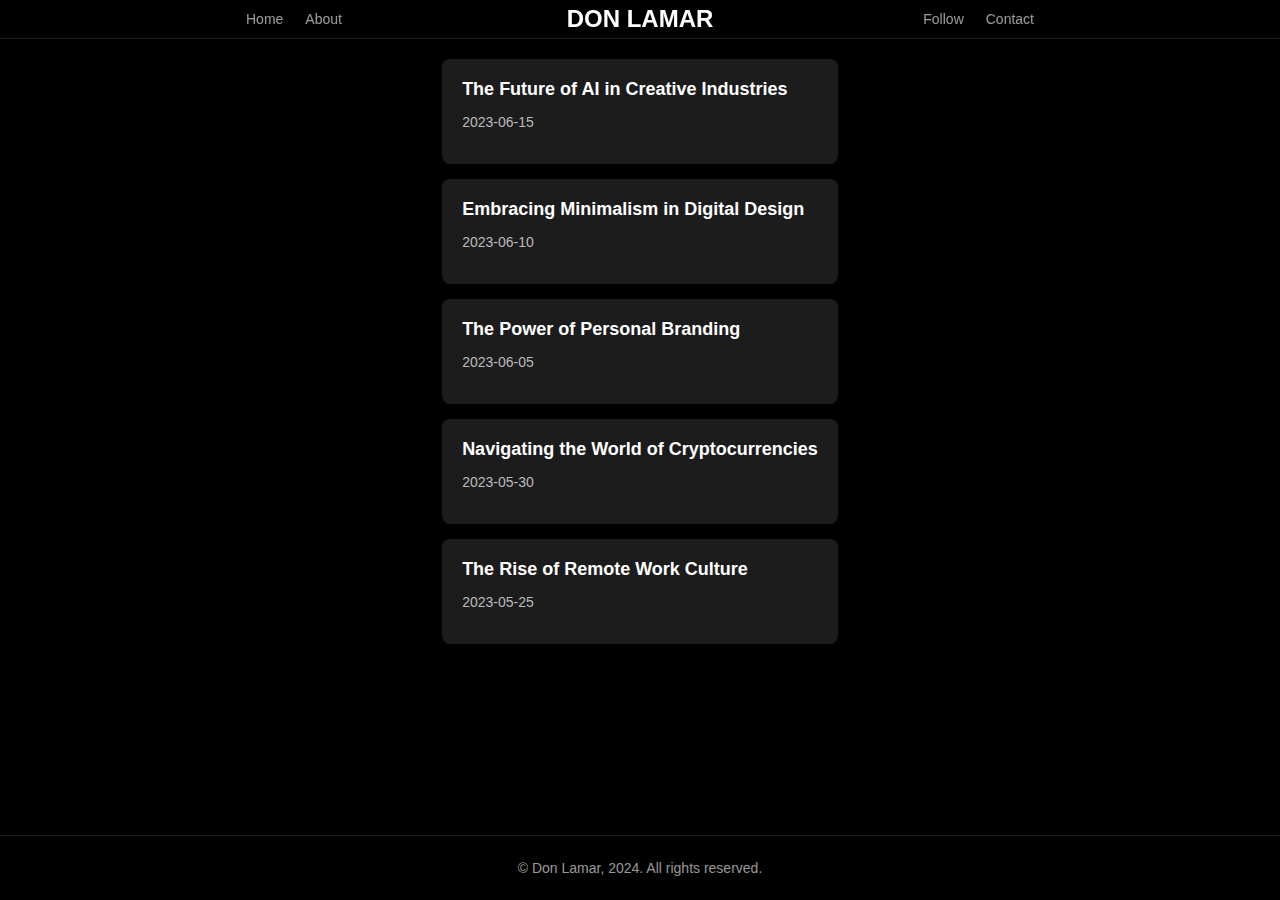
==== index.html @ acf73585 "demo site" ====
<!DOCTYPE html>
<html lang="en">
<head>
  <meta charset="UTF-8">
  <meta name="viewport" content="width=device-width, initial-scale=1.0">
  <title>Don Lamar Blog</title>
  <link rel="stylesheet" href="/pages/css/styles.css">
</head>
<body>
  <div id="app">
    <header class="header">
        <nav class="nav">
          <div class="nav-buttons">
            <button class="nav-button" onclick="window.location.href='/index.html'">Home</button>
            <button class="nav-button" onclick="window.location.href='pages/html/about.html'">About</button>
          </div>
          <h1 class="title">DON LAMAR</h1>
          <div class="nav-buttons">
            <button class="nav-button" onclick="window.location.href='pages/html/follow.html'">Follow</button>
            <button class="nav-button" onclick="window.location.href='pages/html/contact.html'">Contact</button>
          </div>
        </nav>
      </header>      
    <main class="main-content">
      <div id="page-content" class="content"></div>
    </main>
    <!-- Footer Section -->
    <footer class="footer">
      <p>&copy; Don Lamar, 2024. All rights reserved.</p>
    </footer>
  </div>

  <script src="/pages/js/script.js"></script>
</body>
</html>
---- pages/css/styles.css ----
/* General Styling */
body {
    margin: 0;
    font-family: Arial, sans-serif;
    background-color: #000;
    color: #fff;
    display: flex;
    flex-direction: column;
    min-height: 100vh;
  }
  
  /* Main container setup to allow sticky footer */
  #app {
    display: flex;
    flex-direction: column;
    flex: 1;
  }
  
  /* Header */
  .header {
    position: sticky;
    top: 0;
    z-index: 10;
    background: rgba(0, 0, 0, 0.8);
    backdrop-filter: blur(10px);
    border-bottom: 1px solid rgba(255, 255, 255, 0.1);
  }
  
  .nav {
    display: flex;
    justify-content: space-between;
    align-items: center;
    max-width: 800px;
    margin: 0 auto;
    padding: 10px 20px;
  }
  
  .title {
    font-size: 24px;
    font-weight: bold;
    position: absolute;
    left: 50%;
    transform: translateX(-50%);
  }
  
  /* Navigation Buttons */
  .nav-buttons {
    display: flex;
    gap: 10px;
  }
  
  .nav-button {
    background: none;
    border: none;
    color: rgba(255, 255, 255, 0.6);
    font-size: 14px;
    cursor: pointer;
    transition: color 0.2s;
  }
  
  .nav-button:hover,
  .nav-button.active {
    color: #fff;
  }
  
  /* Main Content */
  .main-content {
    max-width: 800px;
    margin: 20px auto;
    padding: 0 20px;
    flex: 1;
  }
  
  /* Card Styling */
  .card {
    background-color: #1c1c1c;
    padding: 20px;
    border-radius: 8px;
    margin-bottom: 15px;
    transition: background-color 0.2s;
  }
  
  .card:hover {
    background-color: #2c2c2c;
  }
  
  .card-header {
    margin-bottom: 10px;
  }
  
  .card-title {
    font-size: 18px;
    font-weight: bold;
  }
  
  .card-content {
    font-size: 14px;
    color: #bbb;
  }
  
  .button-group {
    display: flex;
    gap: 10px;
    margin-top: 10px;
  }
  
  .button {
    padding: 10px;
    border: 1px solid #555;
    background-color: transparent;
    color: #fff;
    cursor: pointer;
    transition: background-color 0.2s;
  }
  
  .button:hover {
    background-color: #333;
  }
  
  /* Footer Styling */
  .footer {
    text-align: center;
    padding: 10px 0;
    border-top: 1px solid rgba(255, 255, 255, 0.1);
    font-size: 14px;
    color: rgba(255, 255, 255, 0.6);
    flex-shrink: 0;
  }
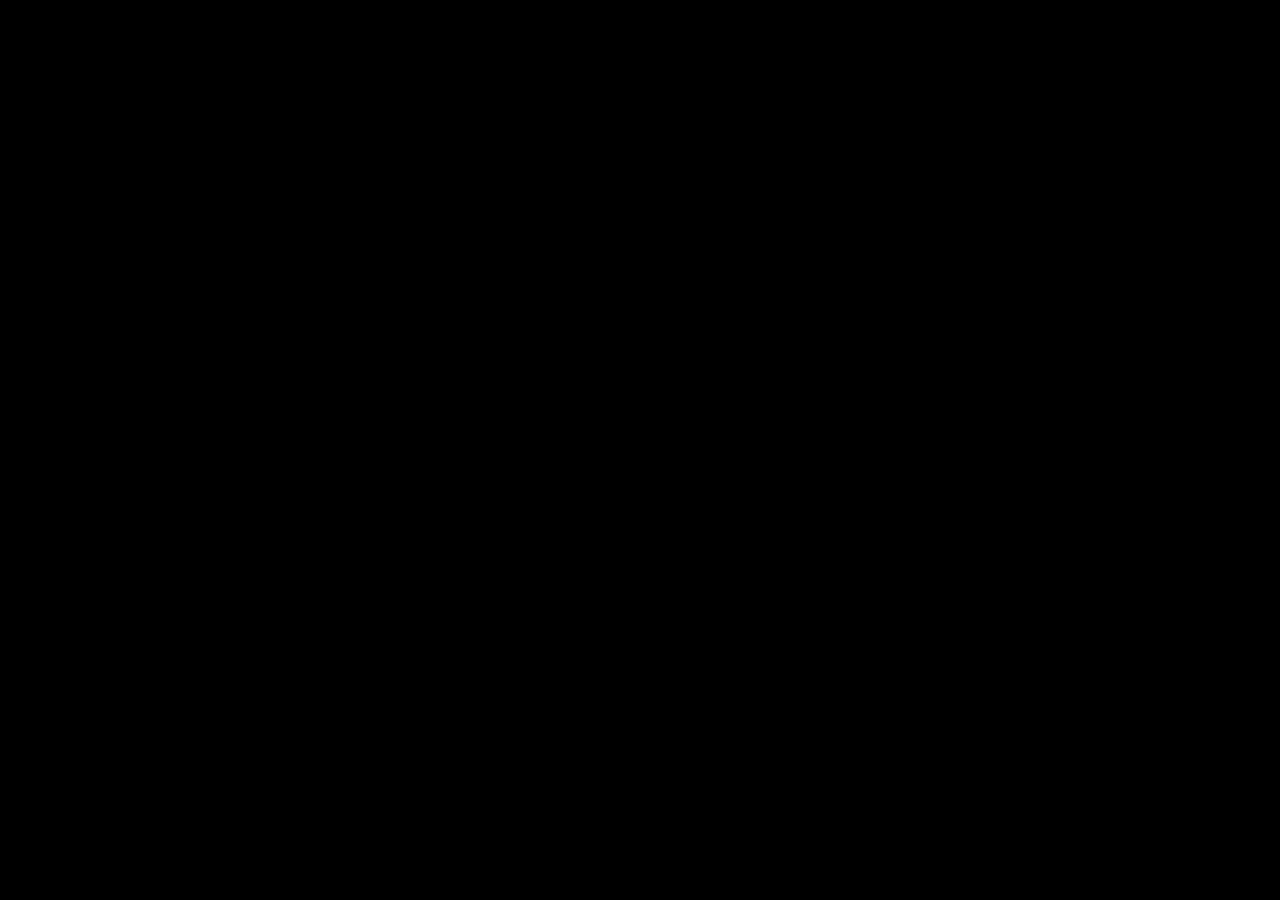
==== commit 6c703bad: "feature add" ====
--- a/index.html
+++ b/index.html
@@ -8,28 +8,34 @@
 </head>
 <body>
   <div id="app">
+    <!-- Navbar -->
     <header class="header">
-        <nav class="nav">
-          <div class="nav-buttons">
-            <button class="nav-button" onclick="window.location.href='/index.html'">Home</button>
-            <button class="nav-button" onclick="window.location.href='pages/html/about.html'">About</button>
-          </div>
-          <h1 class="title">DON LAMAR</h1>
-          <div class="nav-buttons">
-            <button class="nav-button" onclick="window.location.href='pages/html/follow.html'">Follow</button>
-            <button class="nav-button" onclick="window.location.href='pages/html/contact.html'">Contact</button>
-          </div>
-        </nav>
-      </header>      
+      <nav class="nav">
+        <div class="nav-buttons">
+          <button class="nav-button" onclick="window.location.href='/index.html'">Home</button>
+          <button class="nav-button" onclick="window.location.href='/pages/html/about.html'">About</button>
+        </div>
+        <h1 class="title">DON LAMAR</h1>
+        <div class="nav-buttons">
+          <button class="nav-button" onclick="window.location.href='/pages/html/follow.html'">Follow</button>
+          <button class="nav-button" onclick="window.location.href='/pages/html/contact.html'">Contact</button>
+        </div>
+      </nav>
+    </header>
+
+    <!-- Main Content -->
     <main class="main-content">
+      <!-- Page content will be injected here dynamically -->
       <div id="page-content" class="content"></div>
     </main>
+
     <!-- Footer Section -->
     <footer class="footer">
       <p>&copy; Don Lamar, 2024. All rights reserved.</p>
     </footer>
   </div>
 
+  <!-- Include script.js -->
   <script src="/pages/js/script.js"></script>
 </body>
-</html>+</html>
--- a/pages/css/styles.css
+++ b/pages/css/styles.css
@@ -7,124 +7,294 @@
     display: flex;
     flex-direction: column;
     min-height: 100vh;
-  }
-  
-  /* Main container setup to allow sticky footer */
-  #app {
+}
+
+/* Main container setup to allow sticky footer */
+#app {
     display: flex;
     flex-direction: column;
     flex: 1;
-  }
-  
-  /* Header */
-  .header {
+}
+
+/* Header */
+.header {
     position: sticky;
     top: 0;
     z-index: 10;
     background: rgba(0, 0, 0, 0.8);
     backdrop-filter: blur(10px);
     border-bottom: 1px solid rgba(255, 255, 255, 0.1);
-  }
-  
-  .nav {
+}
+
+.nav {
     display: flex;
     justify-content: space-between;
     align-items: center;
     max-width: 800px;
     margin: 0 auto;
     padding: 10px 20px;
-  }
-  
-  .title {
+}
+
+.title {
     font-size: 24px;
     font-weight: bold;
     position: absolute;
     left: 50%;
     transform: translateX(-50%);
-  }
-  
-  /* Navigation Buttons */
-  .nav-buttons {
+}
+
+/* Navigation Buttons */
+.nav-buttons {
     display: flex;
     gap: 10px;
-  }
-  
-  .nav-button {
+}
+
+.nav-button {
     background: none;
     border: none;
     color: rgba(255, 255, 255, 0.6);
     font-size: 14px;
     cursor: pointer;
     transition: color 0.2s;
-  }
-  
-  .nav-button:hover,
-  .nav-button.active {
-    color: #fff;
-  }
-  
-  /* Main Content */
-  .main-content {
+}
+
+.nav-button:hover,
+.nav-button.active {
+    color: #fff;
+}
+
+/* Welcome Message Styling */
+.welcome-message {
+    text-align: center;
+    position: absolute;
+    top: 50%;
+    left: 50%;
+    transform: translate(-50%, -50%);
+    font-size: 80px; /* Large text size */
+    color: #fff;
+    opacity: 1;
+    z-index: 10;
+    transition: opacity 2s ease-out;
+}
+
+/* Fade-in effect for the entire page */
+.fade-in {
+    opacity: 0;
+    animation: fadeInPage 3s forwards;
+}
+
+@keyframes fadeInPage {
+    to {
+        opacity: 1;
+    }
+}
+
+/* Fade out the welcome message */
+.fade-out {
+    opacity: 0;
+    transition: opacity 2s ease-out;
+}
+
+/* Search Bar */
+.search-bar {
+    display: block;
+    margin: 0 auto;
+    padding: 10px;
+    font-size: 16px;
+    width: 300px;
+    border-radius: 8px;
+    border: 1px solid #fff;
+    background-color: #333;
+    color: #fff;
+    text-align: center;
+    position: fixed;
+    top: 50%;
+    left: 50%;
+    transform: translate(-50%, -50%);
+    z-index: 20;
+    opacity: 0; /* Hidden by default */
+    transition: opacity 0.3s ease, top 0.3s ease; /* Added smooth transition for positioning */
+}
+
+/* Make the search bar visible when .show is added */
+.search-bar.show {
+    opacity: 1;
+    top: 50%; /* Ensure the search bar stays centered when visible */
+}
+
+/* Search Instructions */
+.search-instructions {
+    position: fixed;
+    top: calc(50% + 60px); /* Slightly lower than the search bar */
+    left: 50%;
+    transform: translateX(-50%);
+    color: rgba(255, 255, 255, 0.6);
+    font-size: 12px;
+    z-index: 20;
+    opacity: 0; /* Hidden by default */
+    transition: opacity 0.3s ease; /* Smooth transition for appearance */
+}
+
+.search-instructions.show {
+    opacity: 1; /* Show instructions when the search bar appears */
+}
+
+/* Overlay to fade out the background */
+.overlay {
+    position: fixed;
+    top: 0;
+    left: 0;
+    right: 0;
+    bottom: 0;
+    background-color: rgba(0, 0, 0, 0.8);
+    z-index: 5;
+    opacity: 0; /* Hidden by default */
+    transition: opacity 0.3s ease;
+}
+
+/* Make the overlay visible when .show is added */
+.overlay.show {
+    opacity: 1;
+}
+
+/* When search bar appears, fade out the background */
+.fade-background {
+    opacity: 0.2; /* Reduce background opacity */
+    transition: opacity 0.3s ease;
+}
+
+/* Search Instructions under welcome message */
+.search-message {
+    font-size: 24px; /* Larger than 12px but smaller than the WELCOME text */
+    color: rgba(255, 255, 255, 0.8); /* Lighter text */
+    margin-top: 10px;
+}
+
+
+/* Card and hover effect for blog posts */
+.post-card {
+    position: relative;
+    margin-bottom: 20px;
+    background-color: #1c1c1c;
+    padding: 20px;
+    border-radius: 8px;
+    transition: background-color 0.3s;
+}
+
+.post-card:hover {
+    background-color: #333;
+}
+
+.post-header {
+    display: flex;
+    justify-content: space-between;
+}
+
+.card-title {
+    font-size: 18px;
+    font-weight: bold;
+}
+
+/* Hide the hover info by default */
+.post-hover-info {
+    display: none;
+    position: absolute;
+    top: 0;
+    left: 0;
+    right: 0;
+    bottom: 0;
+    background-color: rgba(0, 0, 0, 0.7);
+    color: white;
+    padding: 15px;
+    box-sizing: border-box;
+    opacity: 0;
+    transition: opacity 0.3s ease;
+}
+
+/* Show the hover info when the post card is hovered */
+.post-card:hover .post-hover-info {
+    display: block;
+    font-size: 12px;
+    opacity: 1;
+}
+
+.post-description, .post-tags {
+    margin: 10px 0;
+}
+
+.post-date {
+    font-size: 14px;
+    color: #bbb;
+}
+
+/* Main Content */
+.main-content {
     max-width: 800px;
     margin: 20px auto;
     padding: 0 20px;
     flex: 1;
-  }
-  
-  /* Card Styling */
-  .card {
+}
+
+/* Card Styling */
+.card {
     background-color: #1c1c1c;
     padding: 20px;
     border-radius: 8px;
     margin-bottom: 15px;
     transition: background-color 0.2s;
-  }
-  
-  .card:hover {
+}
+
+.card:hover {
     background-color: #2c2c2c;
-  }
-  
-  .card-header {
+}
+
+.card-header {
     margin-bottom: 10px;
-  }
-  
-  .card-title {
+}
+
+.card-title {
     font-size: 18px;
     font-weight: bold;
-  }
-  
-  .card-content {
+}
+
+.card-content {
     font-size: 14px;
     color: #bbb;
-  }
-  
-  .button-group {
+}
+
+.button-group {
     display: flex;
     gap: 10px;
     margin-top: 10px;
-  }
-  
-  .button {
+}
+
+.button {
     padding: 10px;
     border: 1px solid #555;
     background-color: transparent;
     color: #fff;
     cursor: pointer;
     transition: background-color 0.2s;
-  }
-  
-  .button:hover {
+}
+
+.button:hover {
     background-color: #333;
-  }
-  
-  /* Footer Styling */
-  .footer {
+}
+
+.post-link {
+    display: block;
+    text-decoration: none;
+    color: inherit;  /* Keeps the default text color */
+}
+
+
+
+/* Footer Styling */
+.footer {
     text-align: center;
     padding: 10px 0;
     border-top: 1px solid rgba(255, 255, 255, 0.1);
     font-size: 14px;
     color: rgba(255, 255, 255, 0.6);
     flex-shrink: 0;
-  }
-  
-  +}
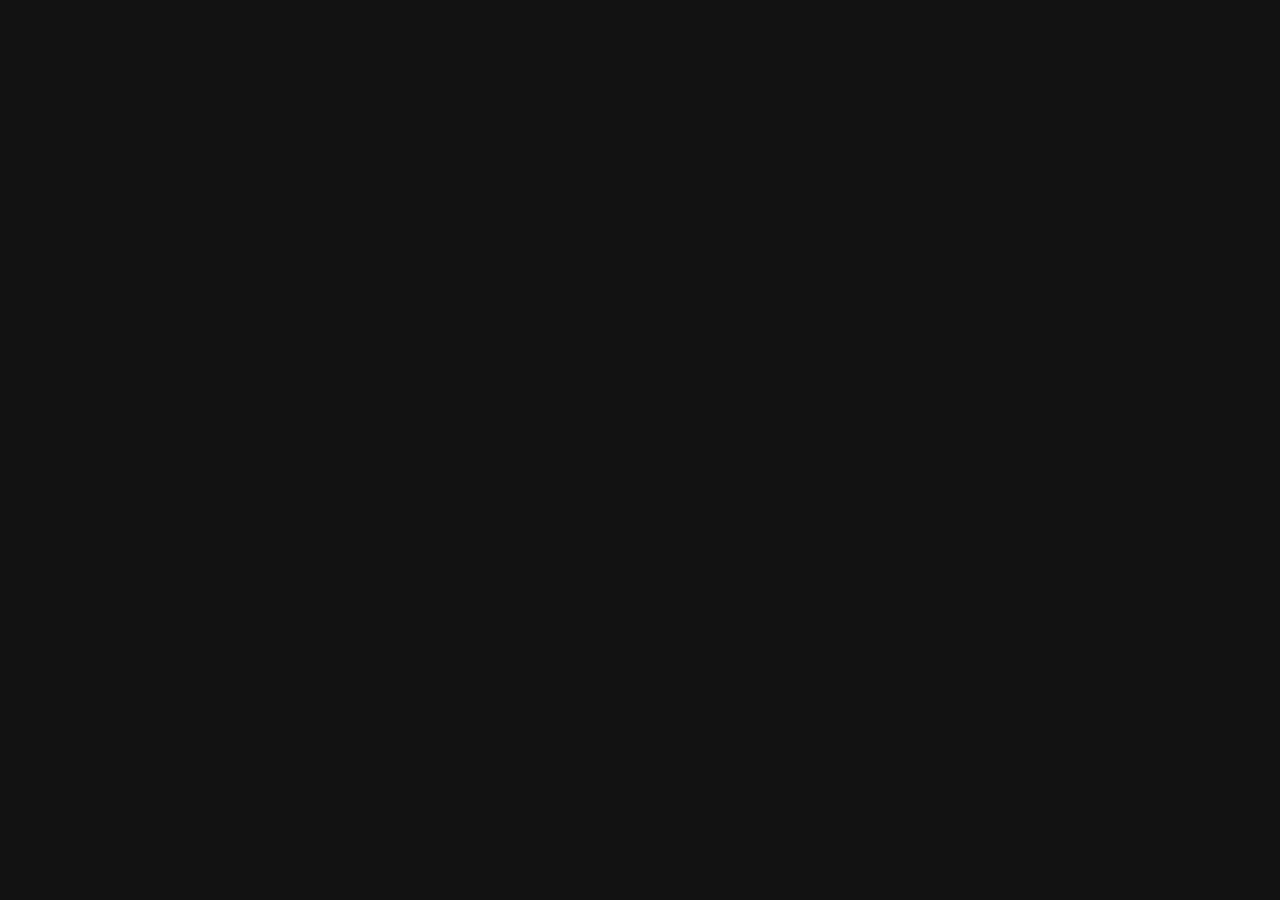
==== commit ca939099: "visiual update matte black" ====
--- a/index.html
+++ b/index.html
@@ -4,7 +4,7 @@
   <meta charset="UTF-8">
   <meta name="viewport" content="width=device-width, initial-scale=1.0">
   <title>Don Lamar Blog</title>
-  <link rel="stylesheet" href="/pages/css/styles.css">
+  <link rel="stylesheet" href="/pages/css/mattblack.css">
 </head>
 <body>
   <div id="app">
@@ -27,6 +27,13 @@
     <main class="main-content">
       <!-- Page content will be injected here dynamically -->
       <div id="page-content" class="content"></div>
+      
+      <!-- Pagination -->
+      <div class="pagination">
+        <button class="page-button" id="prev-btn">Previous</button>
+        <span class="page-number" id="page-number">Page 1</span>
+        <button class="page-button" id="next-btn">Next</button>
+      </div>
     </main>
 
     <!-- Footer Section -->
@@ -37,5 +44,6 @@
 
   <!-- Include script.js -->
   <script src="/pages/js/script.js"></script>
+  <script src="/pages/js/pagination.js"></script>
 </body>
 </html>
--- a/pages/css/mattblack.css
+++ b/pages/css/mattblack.css
@@ -0,0 +1,326 @@
+/* General Styling */
+body {
+    margin: 0;
+    font-family: Arial, sans-serif;
+    background-color: #121212; /* Darker, matt black background */
+    color: #e0e0e0; /* Light grey text for contrast */
+    display: flex;
+    flex-direction: column;
+    min-height: 100vh;
+}
+
+/* Main container setup to allow sticky footer */
+#app {
+    display: flex;
+    flex-direction: column;
+    flex: 1;
+}
+
+/* Header */
+.header {
+    position: sticky;
+    top: 0;
+    z-index: 10;
+    background: rgba(18, 18, 18, 0.8); /* Matt black background with slight transparency */
+    backdrop-filter: blur(10px);
+    border-bottom: 1px solid rgba(255, 255, 255, 0.1);
+}
+
+.nav {
+    display: flex;
+    justify-content: space-between;
+    align-items: center;
+    max-width: 800px;
+    margin: 0 auto;
+    padding: 10px 20px;
+}
+
+.title {
+    font-size: 24px;
+    font-weight: bold;
+    position: absolute;
+    left: 50%;
+    transform: translateX(-50%);
+}
+
+/* Navigation Buttons */
+.nav-buttons {
+    display: flex;
+    gap: 10px;
+}
+
+.nav-button {
+    background: none;
+    border: none;
+    color: rgba(255, 255, 255, 0.6);
+    font-size: 14px;
+    cursor: pointer;
+    transition: color 0.2s;
+}
+
+.nav-button:hover,
+.nav-button.active {
+    color: #fff;
+}
+
+/* Welcome Message Styling */
+.welcome-message {
+    text-align: center;
+    position: absolute;
+    top: 50%;
+    left: 50%;
+    transform: translate(-50%, -50%);
+    font-size: 80px;
+    color: #fff;
+    opacity: 1;
+    z-index: 10;
+    transition: opacity 2s ease-out;
+}
+
+/* Fade-in effect for the entire page */
+.fade-in {
+    opacity: 0;
+    animation: fadeInPage 3s forwards;
+}
+
+@keyframes fadeInPage {
+    to {
+        opacity: 1;
+    }
+}
+
+/* Fade out the welcome message */
+.fade-out {
+    opacity: 0;
+    transition: opacity 2s ease-out;
+}
+
+/* Search Bar */
+.search-bar {
+    display: block;
+    margin: 0 auto;
+    padding: 10px;
+    font-size: 16px;
+    width: 300px;
+    border-radius: 8px;
+    border: 1px solid #444; /* Darker border for better contrast */
+    background-color: #333; /* Dark background */
+    color: #e0e0e0; /* Light text for readability */
+    text-align: center;
+    position: fixed;
+    top: 50%;
+    left: 50%;
+    transform: translate(-50%, -50%);
+    z-index: 20;
+    opacity: 0;
+    transition: opacity 0.3s ease, top 0.3s ease;
+}
+
+/* Make the search bar visible when .show is added */
+.search-bar.show {
+    opacity: 1;
+    top: 50%;
+}
+
+/* Search Instructions */
+.search-instructions {
+    position: fixed;
+    top: calc(50% + 60px);
+    left: 50%;
+    transform: translateX(-50%);
+    color: rgba(255, 255, 255, 0.6);
+    font-size: 12px;
+    z-index: 20;
+    opacity: 0;
+    transition: opacity 0.3s ease;
+}
+
+.search-instructions.show {
+    opacity: 1;
+}
+
+.overlay {
+    position: fixed;
+    top: 0;
+    left: 0;
+    right: 0;
+    bottom: 0;
+    background-color: rgba(18, 18, 18, 0.8); /* Matt black overlay */
+    z-index: 5;
+    opacity: 0;
+    transition: opacity 0.3s ease;
+}
+
+.overlay.show {
+    opacity: 1;
+}
+
+.fade-background {
+    opacity: 0.2;
+    transition: opacity 0.3s ease;
+}
+
+/* Search Instructions under welcome message */
+.search-message {
+    font-size: 24px;
+    color: rgba(255, 255, 255, 0.8);
+    margin-top: 10px;
+}
+
+/* Card and hover effect for blog posts */
+.post-card {
+    position: relative;
+    margin-bottom: 20px;
+    background-color: #1c1c1c;
+    padding: 20px;
+    border-radius: 8px;
+    transition: background-color 0.3s;
+}
+
+.post-card:hover {
+    background-color: #2c2c2c;
+}
+
+.post-header {
+    display: flex;
+    justify-content: space-between;
+}
+
+.card-title {
+    font-size: 18px;
+    font-weight: bold;
+}
+
+.post-hover-info {
+    display: none;
+    position: absolute;
+    top: 0;
+    left: 0;
+    right: 0;
+    bottom: 0;
+    background-color: rgba(0, 0, 0, 0.7);
+    color: white;
+    padding: 15px;
+    box-sizing: border-box;
+    opacity: 0;
+    transition: opacity 0.3s ease;
+}
+
+.post-card:hover .post-hover-info {
+    display: block;
+    font-size: 12px;
+    opacity: 1;
+}
+
+.post-description, .post-tags {
+    margin: 10px 0;
+}
+
+.post-date {
+    font-size: 14px;
+    color: #bbb;
+}
+
+/* Main Content */
+.main-content {
+    max-width: 800px;
+    margin: 20px auto;
+    padding: 0 20px;
+    flex: 1;
+}
+
+/* Card Styling */
+.card {
+    background-color: #1c1c1c;
+    padding: 20px;
+    border-radius: 8px;
+    margin-bottom: 15px;
+    transition: background-color 0.2s;
+}
+
+.card:hover {
+    background-color: #2c2c2c;
+}
+
+.card-header {
+    margin-bottom: 10px;
+}
+
+.card-title {
+    font-size: 18px;
+    font-weight: bold;
+}
+
+.card-content {
+    font-size: 14px;
+    color: #bbb;
+}
+
+.button-group {
+    display: flex;
+    gap: 10px;
+    margin-top: 10px;
+}
+
+.button {
+    padding: 10px;
+    border: 1px solid #555;
+    background-color: transparent;
+    color: #fff;
+    cursor: pointer;
+    transition: background-color 0.2s;
+}
+
+.button:hover {
+    background-color: #333;
+}
+
+.post-link {
+    display: block;
+    text-decoration: none;
+    color: inherit;
+}
+
+/* Pagination Styling */
+.pagination {
+    display: flex;
+    justify-content: center;
+    align-items: center;
+    gap: 20px;
+    margin-top: 20px;
+}
+
+.page-button {
+    padding: 8px 15px;
+    background-color: #333;
+    color: #fff;
+    border: 1px solid #555;
+    border-radius: 5px;
+    font-size: 14px;
+    cursor: pointer;
+    transition: background-color 0.3s ease;
+}
+
+.page-button:hover {
+    background-color: #444;
+}
+
+.page-button:disabled {
+    background-color: #222;
+    cursor: not-allowed;
+}
+
+.page-number {
+    font-size: 16px;
+    color: #bbb;
+}
+
+/* Footer Styling */
+.footer {
+    text-align: center;
+    padding: 10px 0;
+    border-top: 1px solid rgba(255, 255, 255, 0.1);
+    font-size: 14px;
+    color: rgba(255, 255, 255, 0.6);
+    flex-shrink: 0;
+}
